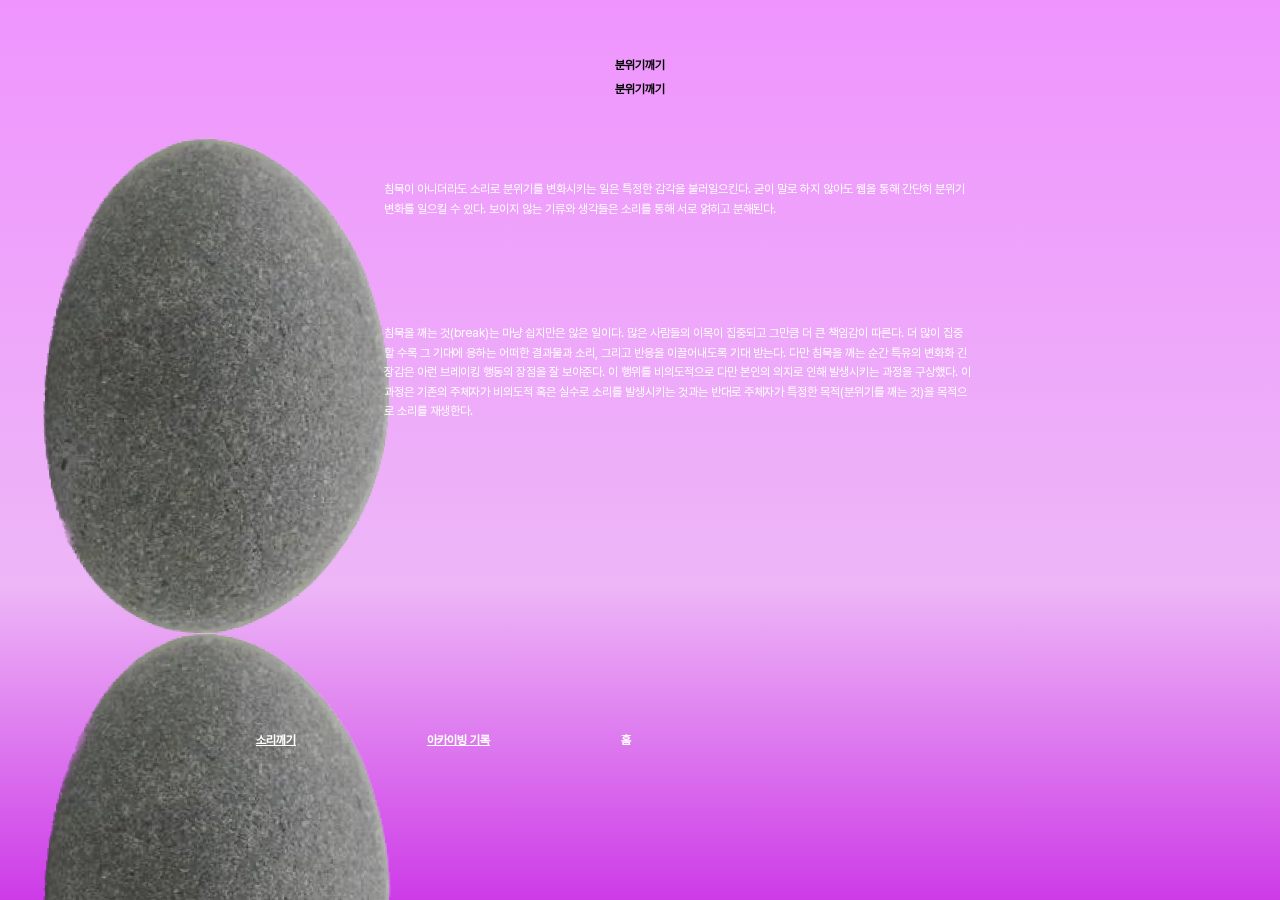
==== index.html @ 348aac86 "Add files via upload" ====
<!DOCTYPE html>
<html lang="en">
<head>
    <meta charset="UTF-8">
    <meta http-equiv="X-UA-Compatible" content="IE=edge">
    <meta name="viewport" content="width=device-width, initial-scale=1.0">
    <link rel="stylesheet" href="style.css">
    <title>Document</title>
</head>
<body>
    <div class="backgroundpic"><img src="style/stone1.png" alt="stone" class="image"></div>
    <div class="tittle"><h1>분위기깨기<br>분위기깨기</h1></div>
    <div class="instruction2">
        <p1>
            침묵을 깨는 것(break)는 마냥 쉽지만은 않은 일이다. 많은 사람들의 이목이 집중되고 그만큼 더 큰 책임감이 따른다. 더 많이 집중할 수록 그 기대에 응하는 어떠한 결과물과 소리, 그리고 반응을 이끌어내도록 기대 받는다. 다만 침묵을 깨는 순간 특유의 변화화 긴장감은 아런 브레이킹 행동의 장점을 잘 보야준다. 이 행위를 비의도적으로 다만 본인의 의지로 인해 발생시키는 과정을 구상했다. 이 과정은 기존의 주체자가 비의도적 혹은 실수로 소리를 발생시키는 것과는 반대로 주체자가 특정한 목적(분위기를 깨는 것)을 목적으로 소리를 재생한다.
        </p1>
    </div>
    <div class="instruction1">
        <p1>
            침묵이 아니더라도 소리로 분위기를 변화시키는 일은 특정한 감각을 불러일으킨다. 굳이 말로 하지 않아도 웹을 통해 간단히 분위기 변화를 일으킬 수 있다. 보이지 않는 기류와 생각들은 소리를 통해 서로 얽히고 분해된다.
        </p1>
    </div>
    <div class="ppp2"><img src="style/stone1.png" alt="stone" class="image1"></div>

    
    <div class="navigation">
        <div class="textbox"><a href="./breaker/index.html" target="_self"><h1>소리깨기</h1></a></div>
        <div class="textbox"><a href="./archive/index.html" target="_self"><h1>아카이빙 기록</h1></a></div>
        <div class="textbox"><h1>홈</h1></div>
    </div>
    
</body>
</html>
---- style.css ----
@charset "UTF-8";
@font-face {
  font-family: "Pretendard";
  src: url("../font/Pretendard-Regular.subset.woff2") format(woff2), url("../font/Pretendard-Regular.subset.woff") format(woff);
}

body{
    margin: 0;
    padding: 0;
    background: linear-gradient(180deg, #EF94FE 0%, #EDB6F7 65%, #CD3BE7 100%);
    /*background-image: url("style/stone1.png");*/
    background-repeat: no-repeat;
    background-size: cover;
    height: 100vh;
}


html {
    font-size: 12px;
  }

.backgroundpic{
    margin-top: 15vh;
    margin-left: 3vw;
    position: fixed; /*스크롤 아니고 고정되는*/
}

a{
    /*text-decoration: none;*/
    color: inherit;
}

@keyframes rotateAnimation {
    0% {
        transform: rotate(0deg);
    }
    100% {
        transform: rotate(360deg);
    }
}

.image {
    animation: rotateAnimation 5s linear infinite; /* 5초 동안 360도 회전, 무한 반복 */
    /*max-width: 1000vw; /* 이미지의 최대 너비를 설정하세요 */
}


/*.image:hover {
    width: 300px;
    height: auto;
    transform: rotate(45deg); /* 이미지를 45도 회전시킵니다. */


.tittle{
    margin-top: 5vh;
    width: 100vw;
    height: 8vh;
    /*border: 1px solid #000;*/
    position: fixed; /*스크롤 아니고 고정되는*/
}

h1{
    font-size: 1rem;
    font-weight: 700;
    font-family: "Pretendard";
    text-align: center;
    line-height: 2;
}

.instruction1{
    width: 46vw;
    height: 15vh;
    margin-top: 20vh;
    margin-left: 30vw;
    /*border: 1px solid #000;*/
    position: fixed;
}

.instruction2{
    width: 46vw;
    height: 45vh;
    margin-top: 36vh;
    margin-left: 30vw;
    /*border: 1px solid #000;*/
    position: fixed;
}

p1{
    font-size: 1rem;
    font-weight: 500;
    font-family: "Pretendard";
    color: #fff;
    line-height: 163%;
    text-align: center;
}

.navigation{
    width: 80vw;
    height: 5vh;
    margin-top: 80vh;
    margin-left: 10vw;
    /*border: 1px solid #000;*/
    position: fixed;
    color: #fff;
    
}

.textbox{
 
    margin-left: 10vw;
    display: inline-block;
    justify-content: center;

}

.ppp2{
    margin-top: 70vh;
    margin-left: 3vw;
    position: fixed; /*스크롤 아니고 고정되는*/
}


.image1 {
    animation: rotateAnimation 10s linear infinite; /* 5초 동안 360도 회전, 무한 반복 */
    /*max-width: 1000vw; /* 이미지의 최대 너비를 설정하세요 */
}
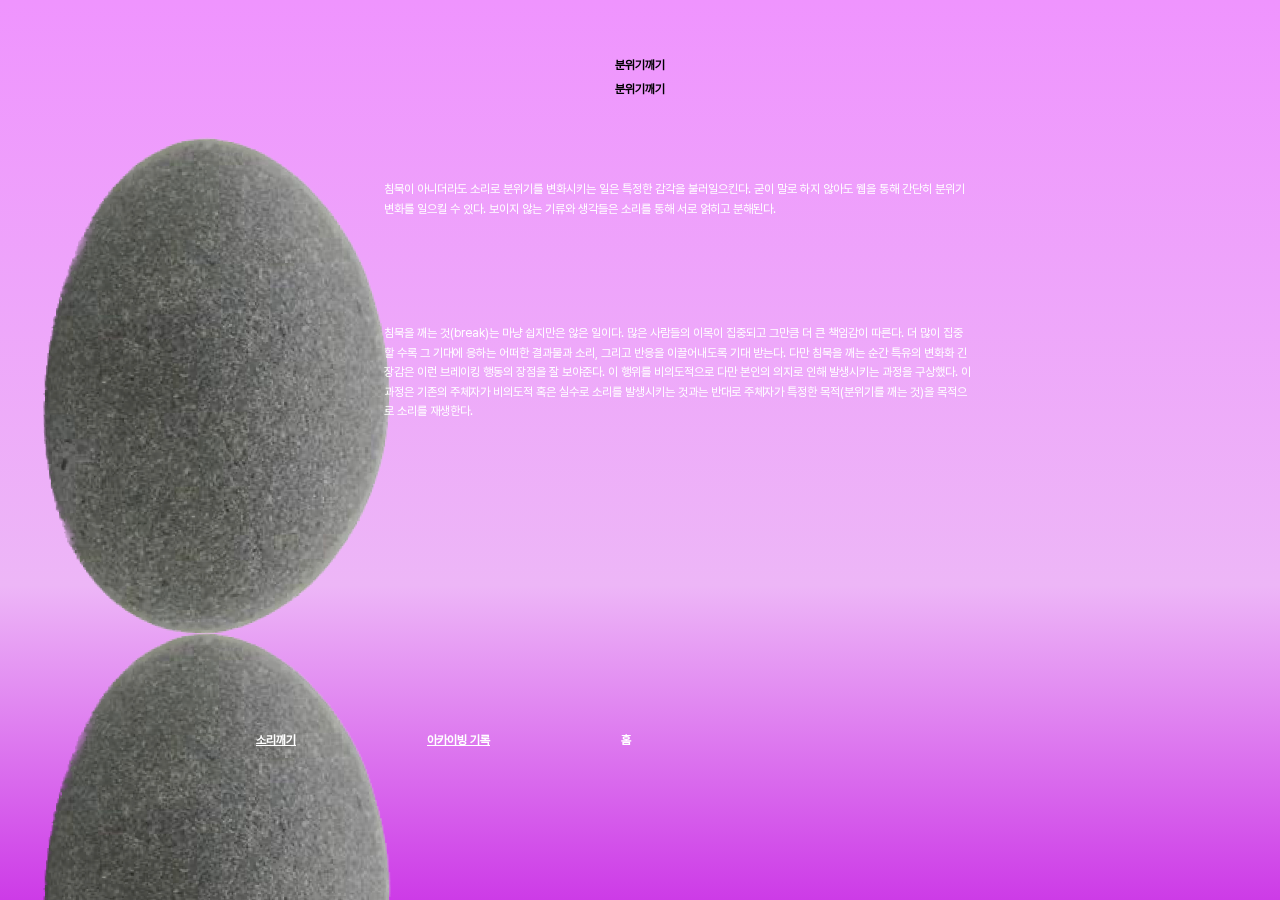
==== commit 30730539: "Update index.html" ====
--- a/index.html
+++ b/index.html
@@ -12,7 +12,7 @@
     <div class="tittle"><h1>분위기깨기<br>분위기깨기</h1></div>
     <div class="instruction2">
         <p1>
-            침묵을 깨는 것(break)는 마냥 쉽지만은 않은 일이다. 많은 사람들의 이목이 집중되고 그만큼 더 큰 책임감이 따른다. 더 많이 집중할 수록 그 기대에 응하는 어떠한 결과물과 소리, 그리고 반응을 이끌어내도록 기대 받는다. 다만 침묵을 깨는 순간 특유의 변화화 긴장감은 아런 브레이킹 행동의 장점을 잘 보야준다. 이 행위를 비의도적으로 다만 본인의 의지로 인해 발생시키는 과정을 구상했다. 이 과정은 기존의 주체자가 비의도적 혹은 실수로 소리를 발생시키는 것과는 반대로 주체자가 특정한 목적(분위기를 깨는 것)을 목적으로 소리를 재생한다.
+            침묵을 깨는 것(break)는 마냥 쉽지만은 않은 일이다. 많은 사람들의 이목이 집중되고 그만큼 더 큰 책임감이 따른다. 더 많이 집중할 수록 그 기대에 응하는 어떠한 결과물과 소리, 그리고 반응을 이끌어내도록 기대 받는다. 다만 침묵을 깨는 순간 특유의 변화화 긴장감은 이런 브레이킹 행동의 장점을 잘 보야준다. 이 행위를 비의도적으로 다만 본인의 의지로 인해 발생시키는 과정을 구상했다. 이 과정은 기존의 주체자가 비의도적 혹은 실수로 소리를 발생시키는 것과는 반대로 주체자가 특정한 목적(분위기를 깨는 것)을 목적으로 소리를 재생한다.
         </p1>
     </div>
     <div class="instruction1">
@@ -30,4 +30,4 @@
     </div>
     
 </body>
-</html>+</html>
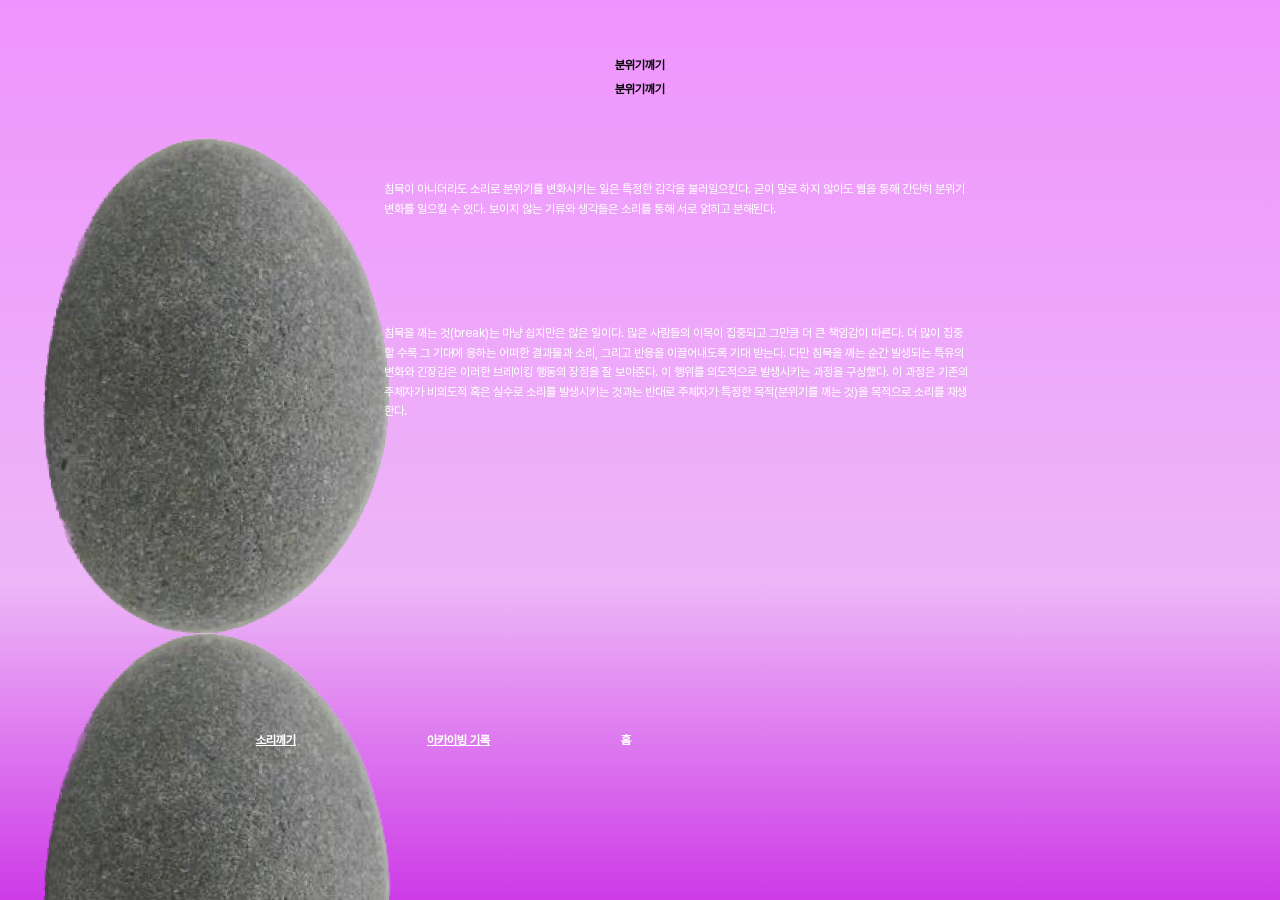
==== commit 155dda78: "Update index.html" ====
--- a/index.html
+++ b/index.html
@@ -12,7 +12,7 @@
     <div class="tittle"><h1>분위기깨기<br>분위기깨기</h1></div>
     <div class="instruction2">
         <p1>
-            침묵을 깨는 것(break)는 마냥 쉽지만은 않은 일이다. 많은 사람들의 이목이 집중되고 그만큼 더 큰 책임감이 따른다. 더 많이 집중할 수록 그 기대에 응하는 어떠한 결과물과 소리, 그리고 반응을 이끌어내도록 기대 받는다. 다만 침묵을 깨는 순간 특유의 변화화 긴장감은 이런 브레이킹 행동의 장점을 잘 보야준다. 이 행위를 비의도적으로 다만 본인의 의지로 인해 발생시키는 과정을 구상했다. 이 과정은 기존의 주체자가 비의도적 혹은 실수로 소리를 발생시키는 것과는 반대로 주체자가 특정한 목적(분위기를 깨는 것)을 목적으로 소리를 재생한다.
+            침묵을 깨는 것(break)는 마냥 쉽지만은 않은 일이다. 많은 사람들의 이목이 집중되고 그만큼 더 큰 책임감이 따른다. 더 많이 집중할 수록 그 기대에 응하는 어떠한 결과물과 소리, 그리고 반응을 이끌어내도록 기대 받는다. 다만 침묵을 깨는 순간 발생되는 특유의 변화와 긴장감은 이러한 브레이킹 행동의 장점을 잘 보야준다. 이 행위를 의도적으로 발생시키는 과정을 구상했다. 이 과정은 기존의 주체자가 비의도적 혹은 실수로 소리를 발생시키는 것과는 반대로 주체자가 특정한 목적(분위기를 깨는 것)을 목적으로 소리를 재생한다.
         </p1>
     </div>
     <div class="instruction1">
